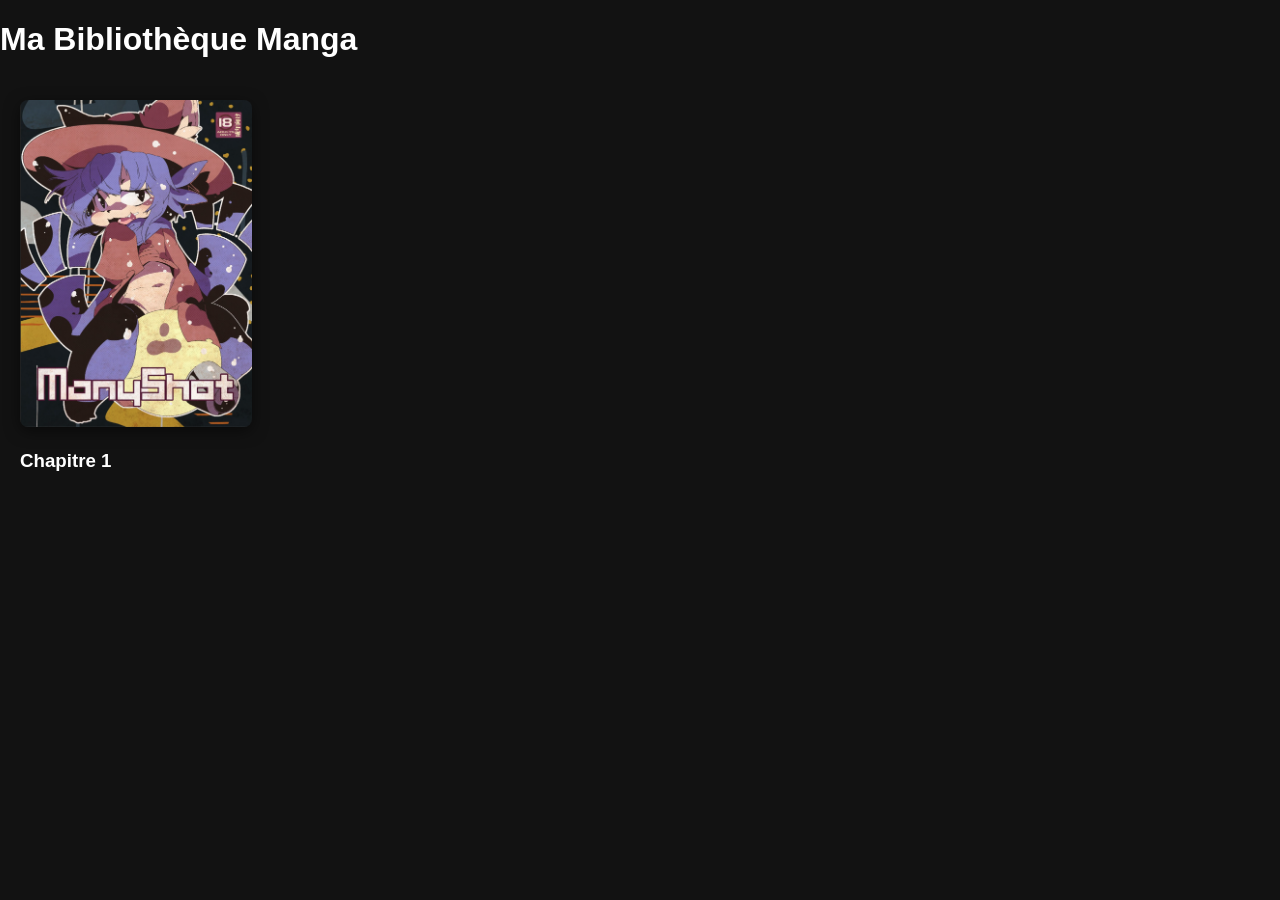
==== index.html @ ebe74224 "Initial commit" ====
<!DOCTYPE html>
<html lang="fr">
<head>
    <meta charset="UTF-8">
    <meta name="viewport" content="width=device-width, initial-scale=1.0">
    <title>Mon Manga Reader - Accueil</title>
    <link rel="stylesheet" href="style.css">
</head>
<body>
    <header>
        <h1>Ma Bibliothèque Manga</h1>
    </header>

    <main class="manga-grid" id="manga-catalogue"></main>

    <script>
        const container = document.getElementById('manga-catalogue');
        
        // Fonction pour vérifier si une image existe et créer la case
        async function chargerCouvertures() {
            let i = 1;
            let continueChecking = true;

            while (continueChecking) {
                const imgUrl = `couvertures/${i}.png`;
                
                try {
                    const response = await fetch(imgUrl, { method: 'HEAD' });
                    
                    if (response.ok) {
                        // Si l'image existe, on crée le HTML de la carte
                        const card = document.createElement('a');
                        card.href = `lecture.html?ch=${i}`; // On envoie le numéro du chapitre dans l'URL
                        card.className = 'manga-card';
                        
                        card.innerHTML = `
                            <img src="${imgUrl}" alt="Couverture ${i}">
                            <div class="info">
                                <h3>Chapitre ${i}</h3>
                            </div>
                        `;
                        
                        container.appendChild(card);
                        i++; // On passe au numéro suivant
                    } else {
                        continueChecking = false; // On s'arrête dès qu'une image manque
                    }
                } catch (error) {
                    continueChecking = false;
                }
                
                // Sécurité pour éviter une boucle infinie si tu as une erreur réseau
                if (i > 500) break; 
            }
        }

        chargerCouvertures();
    </script>
</body>
</html>
---- style.css ----
body {
    background-color: #121212;
    color: white;
    font-family: 'Segoe UI', sans-serif;
    margin: 0;
}

/* Accueil */
.manga-grid {
    display: grid;
    grid-template-columns: repeat(auto-fill, minmax(200px, 1fr));
    gap: 20px;
    padding: 20px;
}

.manga-card {
    text-decoration: none;
    color: white;
    transition: transform 0.3s;
}

.manga-card:hover { transform: scale(1.05); }

.manga-card img {
    width: 100%;
    border-radius: 8px;
    box-shadow: 0 4px 15px rgba(0,0,0,0.5);
}

/* Lecteur */
.reader-nav {
    position: fixed;
    top: 0; width: 100%;
    background: rgba(0,0,0,0.8);
    padding: 15px;
    display: flex;
    justify-content: space-between;
    z-index: 100;
}

.reader-container {
    display: flex;
    flex-direction: column;
    align-items: center;
    margin-top: 60px;
}

.manga-page {
    max-width: 900px;
    width: 100%;
    height: auto;
    margin-bottom: 5px; /* Espace réduit pour la lecture d'affilée */
}

button {
    background: #e50914;
    color: white;
    border: none;
    padding: 10px 20px;
    border-radius: 5px;
    cursor: pointer;
}
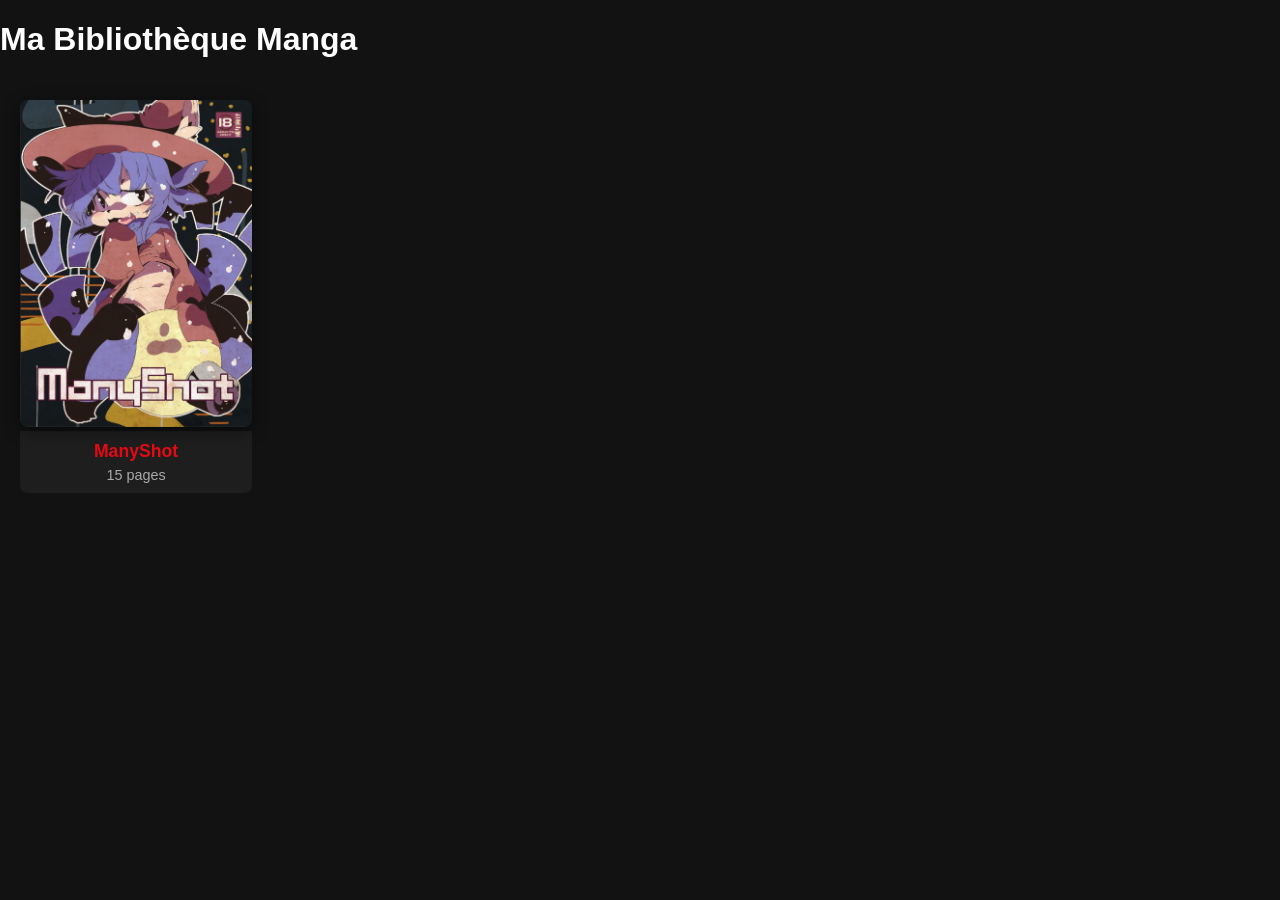
==== commit bf823c0c: "change architecture" ====
--- a/index.html
+++ b/index.html
@@ -5,6 +5,7 @@
     <meta name="viewport" content="width=device-width, initial-scale=1.0">
     <title>Mon Manga Reader - Accueil</title>
     <link rel="stylesheet" href="style.css">
+    <link rel="icon" type="image/png" href="Oneshot_game_logo.png">
 </head>
 <body>
     <header>
@@ -14,47 +15,63 @@
     <main class="manga-grid" id="manga-catalogue"></main>
 
     <script>
+        const baseDonneesMangas = [
+            {
+                id: "manyShot",
+                nom: "ManyShot",
+                description: "contient 3 histoire : Niko-kun fait la sieste, Jouets et Niko-kun, Niko après ça. Qui nous montrerons a quel poins Niko est un petit pervers ;)",
+                personnages: "Niko, Dieu, Calamus, Alula",
+                parodie: "One Shot", 
+                categorie: "Hentai / Fantasy"
+            },
+        ];
+
         const container = document.getElementById('manga-catalogue');
-        
-        // Fonction pour vérifier si une image existe et créer la case
-        async function chargerCouvertures() {
-            let i = 1;
-            let continueChecking = true;
 
-            while (continueChecking) {
-                const imgUrl = `couvertures/${i}.png`;
+        async function genererCatalogue() {
+            for (const manga of baseDonneesMangas) {
+                const coverUrl = `couvertures/${manga.id}Cover.png`;
                 
-                try {
-                    const response = await fetch(imgUrl, { method: 'HEAD' });
+                // --- NOUVEAU : On compte les pages avant d'afficher ---
+                const nbPages = await compterPages(manga.id);
+                
+                const card = document.createElement('a');
+                card.href = `lecture.html?manga=${manga.id}`;
+                card.className = 'manga-card';
+                
+                card.innerHTML = `
+                    <img src="${coverUrl}" alt="Manga ${manga.nom} VF">
                     
-                    if (response.ok) {
-                        // Si l'image existe, on crée le HTML de la carte
-                        const card = document.createElement('a');
-                        card.href = `lecture.html?ch=${i}`; // On envoie le numéro du chapitre dans l'URL
-                        card.className = 'manga-card';
-                        
-                        card.innerHTML = `
-                            <img src="${imgUrl}" alt="Couverture ${i}">
-                            <div class="info">
-                                <h3>Chapitre ${i}</h3>
-                            </div>
-                        `;
-                        
-                        container.appendChild(card);
-                        i++; // On passe au numéro suivant
-                    } else {
-                        continueChecking = false; // On s'arrête dès qu'une image manque
-                    }
-                } catch (error) {
-                    continueChecking = false;
-                }
-                
-                // Sécurité pour éviter une boucle infinie si tu as une erreur réseau
-                if (i > 500) break; 
+                    <div class="manga-tooltip">
+                        <h4>${manga.nom}</h4>
+                        <p><strong>Description :</strong> ${manga.description}</p>
+                        <p><strong>Persos :</strong> ${manga.personnages}</p>
+                        <p><strong>Type :</strong> ${manga.parodie === "Original" ? "✨ Œuvre Originale" : "🎭 Parodie de " + manga.parodie}</p>
+                        <span class="badge">${manga.categorie}</span>
+                    </div>
+
+                    <div class="info">
+                        <h3>${manga.nom}</h3>
+                        <p class="page-count">${nbPages} pages</p> </div>
+                `;
+                container.appendChild(card);
             }
         }
+        async function compterPages(manga) {
+            let count = 0;
+            let exist = true;
+            while (exist && count < 200) { // Sécurité à 200 pages
+                const testImg = `scans/${manga}/${manga}-page-${count + 1}-vf.png`;
+                try {
+                    const res = await fetch(testImg, { method: 'HEAD' });
+                    if (res.ok) count++;
+                    else exist = false;
+                } catch { exist = false; }
+            }
+            return count;
+        }
 
-        chargerCouvertures();
+        genererCatalogue();
     </script>
 </body>
 </html>
--- a/style.css
+++ b/style.css
@@ -59,4 +59,84 @@
     padding: 10px 20px;
     border-radius: 5px;
     cursor: pointer;
+}
+.manga-card .info {
+    padding: 10px;
+    text-align: center;
+    background: #1e1e1e;
+    border-bottom-left-radius: 8px;
+    border-bottom-right-radius: 8px;
+}
+
+.manga-card h3 {
+    margin: 0;
+    font-size: 1.1em;
+    color: #e50914; /* Rouge style Netflix/Manga */
+}
+
+.manga-card p {
+    margin: 5px 0 0;
+    font-size: 0.9em;
+    color: #aaa;
+}
+/* Positionnement de la base */
+.manga-card {
+    position: relative;
+    display: block;
+}
+
+/* Style de la bulle d'info - POSITIONNÉE SUR LE CÔTÉ */
+.manga-tooltip {
+    position: absolute;
+    top: 0; 
+    left: 105%; /* Se place à droite de l'image */
+    width: 280px;
+    background: rgba(20, 20, 20, 0.98);
+    color: #eee;
+    padding: 15px;
+    border-radius: 10px;
+    border: 1px solid #e50914;
+    box-shadow: 10px 10px 30px rgba(0,0,0,0.8);
+    z-index: 100;
+    
+    /* Animation de transition */
+    visibility: hidden;
+    opacity: 0;
+    transform: translateX(10px);
+    transition: all 0.3s ease-in-out;
+    pointer-events: none;
+}
+
+/* La petite flèche pointant vers l'image */
+.manga-tooltip::after {
+    content: "";
+    position: absolute;
+    top: 20px;
+    right: 100%; /* Pointe vers la gauche */
+    border-width: 8px;
+    border-style: solid;
+    border-color: transparent #e50914 transparent transparent;
+}
+
+/* Affichage au survol */
+.manga-card:hover .manga-tooltip {
+    visibility: visible;
+    opacity: 1;
+    transform: translateX(0);
+}
+
+/* --- ADAPTATION MOBILE --- */
+@media (max-width: 800px) {
+    .manga-tooltip {
+        left: 0;
+        top: 0;
+        width: 100%;
+        height: 100%; /* Couvre l'image sur mobile */
+        box-sizing: border-box;
+        transform: none;
+        border-radius: 8px;
+    }
+    .manga-tooltip::after {
+        display: none; /* Enlève la flèche sur mobile */
+    }
 }
